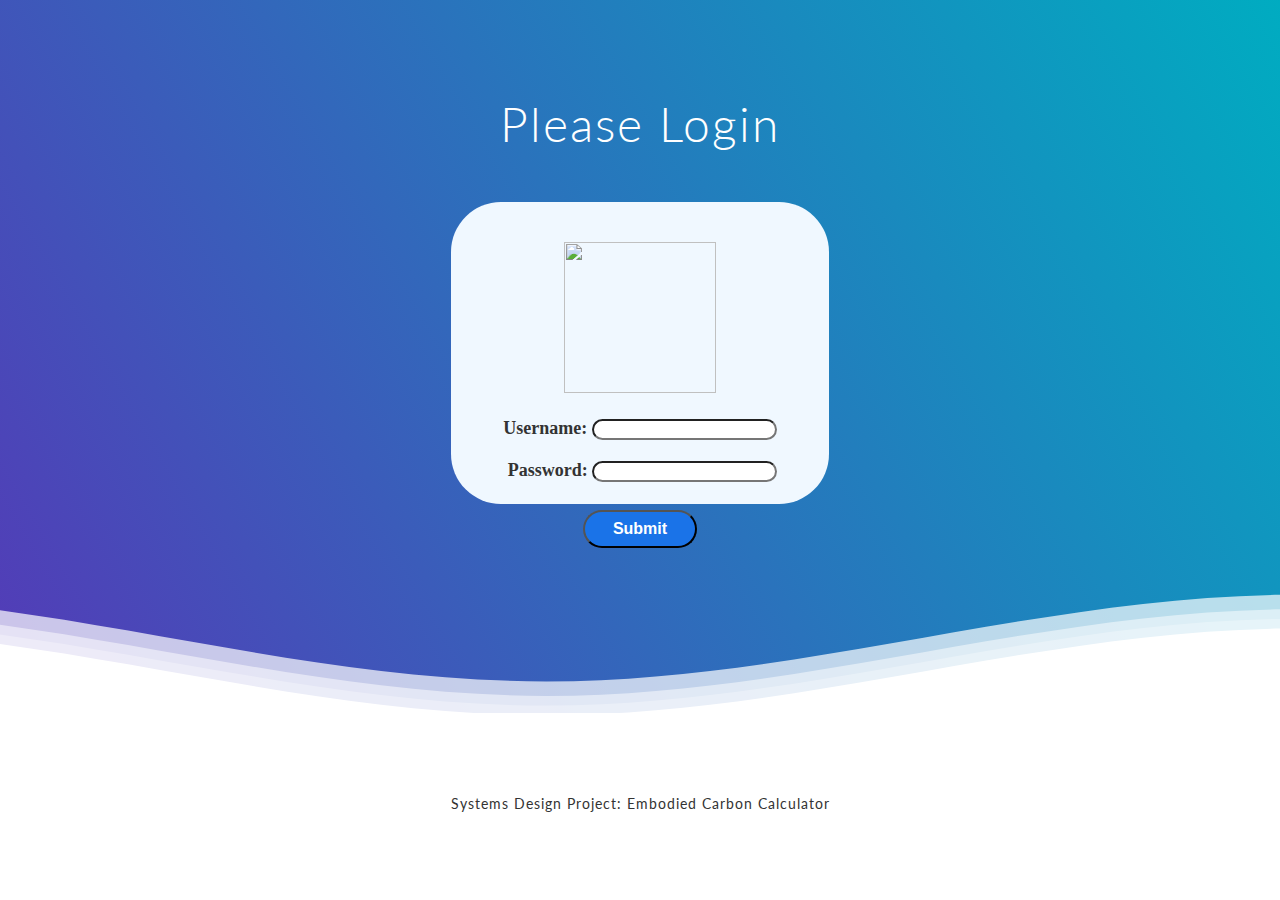
==== templates/index.html @ 824368a6 "Finalise login" ====
<html>
    <link rel="stylesheet" href="styles.css">
    <head>
        <title> Login Page </title>
    </head>
    <body>
        <div class="header">
            <!--Content before waves-->
            <div class="inner-header flex">
                    <!-- Wave animation -->
                    <path fill="#FFFFFF" stroke="#000000" stroke-width="10" stroke-miterlimit="10" d="M57,283" />
                    <g>
                        <path fill="#fff"
                            d="M250.4,0.8C112.7,0.8,1,112.4,1,250.2c0,137.7,111.7,249.4,249.4,249.4c137.7,0,249.4-111.7,249.4-249.4
                            C499.8,112.4,388.1,0.8,250.4,0.8z M383.8,326.3c-62,0-101.4-14.1-117.6-46.3c-17.1-34.1-2.3-75.4,13.2-104.1
                            c-22.4,3-38.4,9.2-47.8,18.3c-11.2,10.9-13.6,26.7-16.3,45c-3.1,20.8-6.6,44.4-25.3,62.4c-19.8,19.1-51.6,26.9-100.2,24.6l1.8-39.7		c35.9,1.6,59.7-2.9,70.8-13.6c8.9-8.6,11.1-22.9,13.5-39.6c6.3-42,14.8-99.4,141.4-99.4h41L333,166c-12.6,16-45.4,68.2-31.2,96.2	c9.2,18.3,41.5,25.6,91.2,24.2l1.1,39.8C390.5,326.2,387.1,326.3,383.8,326.3z" />
                    </g>
                
                <h1> Please Login </h1>
                <form action="/" method="post">
                    <img src="./images/ShipLogInPage.png" alt="">
                    <div id="usernamestyle">Username: <input type="text" name="username" /></div> 
                    <div id="passwordstyle">Password: <input type="password" name="password" /></div><br>
                    <input id="submitstyle" type="submit" value="Submit" />
                </form>
            </div>

            <!--Waves Container-->
            <div>
                <svg class="waves" xmlns="http://www.w3.org/2000/svg" xmlns:xlink="http://www.w3.org/1999/xlink"
                    viewBox="0 24 150 28" preserveAspectRatio="none" shape-rendering="auto">
                    <defs>
                        <path id="gentle-wave" d="M-160 44c30 0 58-18 88-18s 58 18 88 18 58-18 88-18 58 18 88 18 v44h-352z" />
                    </defs>
                    <g class="parallax">
                        <use xlink:href="#gentle-wave" x="48" y="0" fill="rgba(255,255,255,0.7" />
                        <use xlink:href="#gentle-wave" x="48" y="3" fill="rgba(255,255,255,0.5)" />
                        <use xlink:href="#gentle-wave" x="48" y="5" fill="rgba(255,255,255,0.3)" />
                        <use xlink:href="#gentle-wave" x="48" y="7" fill="#fff" />
                    </g>
                </svg>
            </div>
            <!--Waves end-->

        </div>
        <!--Header ends-->

        <!--Content starts-->
        <div class="content flex">
            <p>Systems Design Project: Embodied Carbon Calculator </p>
        </div>
<!--Content ends-->
    </body>
</html>
---- templates/styles.css ----
@import url(//fonts.googleapis.com/css?family=Lato:300:400);

body {
   margin: 0;
}

h1 {
   font-family: 'Lato', sans-serif;
   font-weight: 300;
   letter-spacing: 2px;
   font-size: 48px;
   padding-bottom: 0px;
}

p {
   font-family: 'Lato', sans-serif;
   letter-spacing: 1px;
   font-size: 14px;
   color: #333333;
}

.header {
   position: relative;
   text-align: center;
   background: linear-gradient(60deg, rgba(84, 58, 183, 1) 0%, rgba(0, 172, 193, 1) 100%);
   color: white;
}

.inner-header {
   height: 65vh;
   width: 100%;
   margin: 0;
   padding: 0;
}

.flex {
   /*Flexbox for containers*/
   display: flex;
   justify-content: center;
   align-items: center;
   text-align: center;
}

.waves {
   position: relative;
   width: 100%;
   height: 15vh;
   margin-bottom: -7px;
   /*Fix for safari gap*/
   min-height: 100px;
   max-height: 150px;
}

.content {
   position: relative;
   height: 20vh;
   text-align: center;
   background-color: white;
}

/* Animation */

.parallax>use {
   animation: move-forever 25s cubic-bezier(.55, .5, .45, .5) infinite;
}

.parallax>use:nth-child(1) {
   animation-delay: -2s;
   animation-duration: 7s;
}

.parallax>use:nth-child(2) {
   animation-delay: -3s;
   animation-duration: 10s;
}

.parallax>use:nth-child(3) {
   animation-delay: -4s;
   animation-duration: 13s;
}

.parallax>use:nth-child(4) {
   animation-delay: -5s;
   animation-duration: 20s;
}

@keyframes move-forever {
   0% {
      transform: translate3d(-90px, 0, 0);
   }

   100% {
      transform: translate3d(85px, 0, 0);
   }
}

/*Shrinking for mobile*/
@media (max-width: 768px) {
   .waves {
      height: 40px;
      min-height: 40px;
   }

   .content {
      height: 30vh;
   }

   h1 {
      font-size: 24px;
   }
}

form {
   background-color: aliceblue;
   width: 10cm;
   height: 8cm;
   border-radius: 50px;
   margin-top: 50px;
   color: #333333;
   font-size: large;
   font-weight: bolder;
}

input {
   border-radius: 50px;
}

#usernamestyle {
   margin-top: 5px;
   padding-top: 20px;
   margin-bottom: 0px;
   padding-bottom: 0px;
}

#passwordstyle {
   margin-top: 0px;
   padding-top: 20px;
   margin-left: 5px;
}

#submitstyle {
   margin-top: 7px;
   background-color: #1a73e8;
   border-color: none;
   color: white;
   width: 3cm;
   height: 1cm;
   cursor: pointer;
   font-size:medium;
   font-weight: bold;
}

img{
   width: 4cm;
   margin-top: 40px;
}
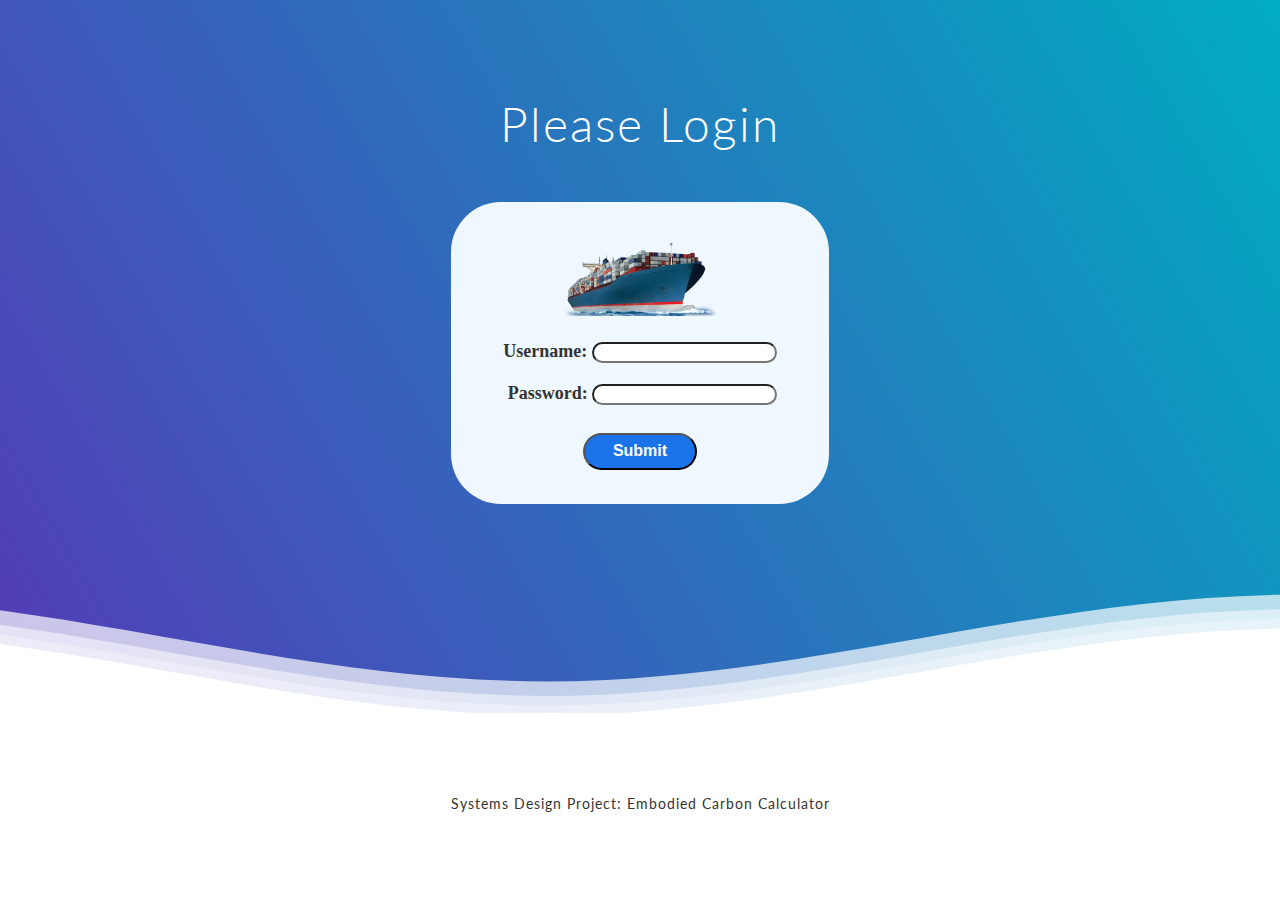
==== commit e7c34450: "Update index.html" ====
--- a/templates/index.html
+++ b/templates/index.html
@@ -1,5 +1,5 @@
 <html>
-    <link rel="stylesheet" href="styles.css">
+    <link rel="stylesheet" href="./styles.css">
     <head>
         <title> Login Page </title>
     </head>
@@ -51,4 +51,4 @@
         </div>
 <!--Content ends-->
     </body>
-</html>+</html>
